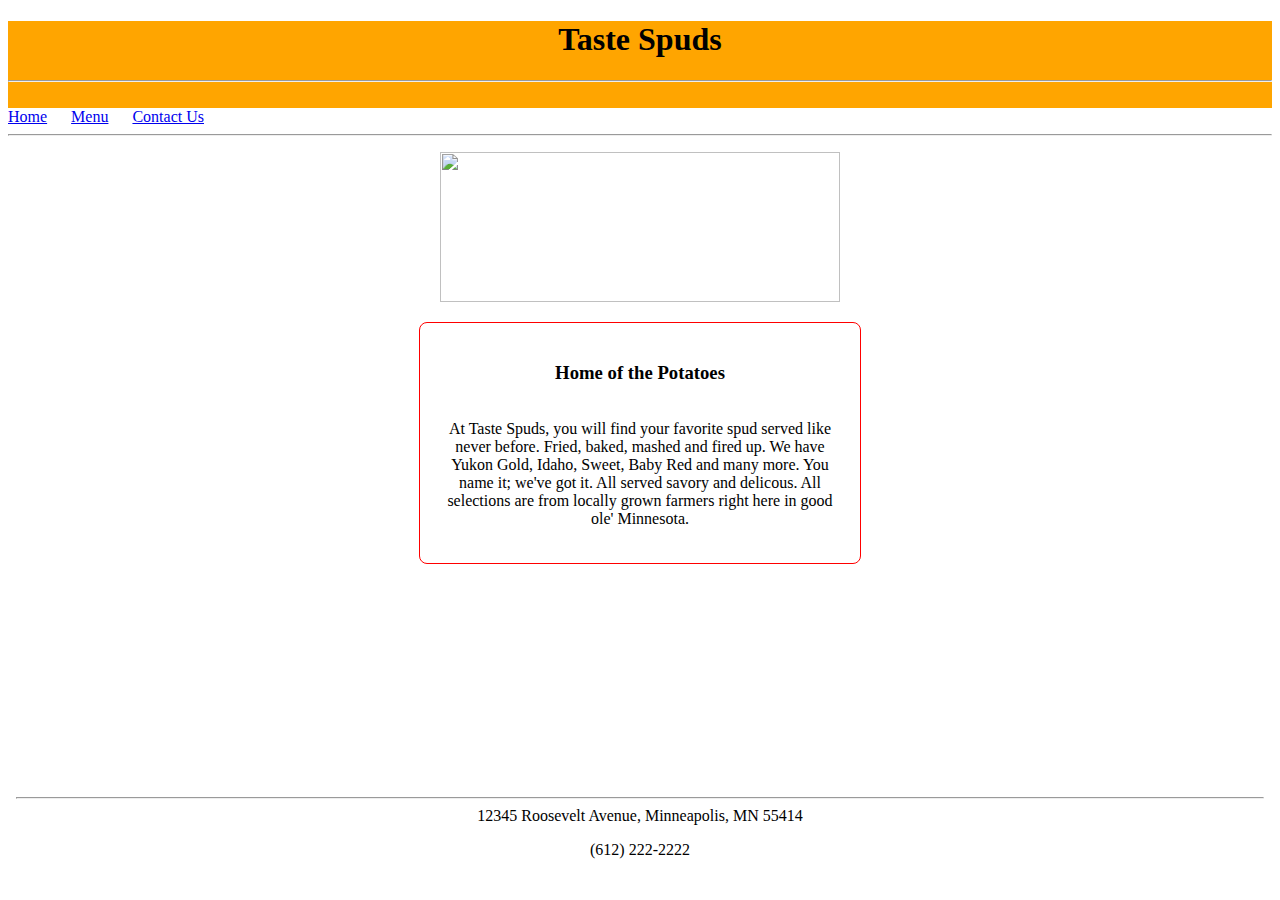
==== index.html @ 6f7a7f97 "Version 2 with CSS formatting" ====
<!DOCTYPE html>
<html>
<link href="restaurantStyles.css" rel="stylesheet" type="text/css">
<style>
  .bordered {
    width: 400px;
    height: 200px;
    padding: 20px;
    border: 1px solid red;
    border-radius: 8px;
  }

</style>


    <header>
        <title>Taste Spuds - Home</title>
        <h1>Taste Spuds</h1><hr/>&emsp;
    </header>

     <div> 
        <a href="index.html">Home</a> &emsp;
        <a href="menu.html">Menu</a> &emsp;
        <a href="contactus.html">Contact Us</a><hr/>
    </div>  

    <center><body>
        <p><img src="images/main.jpg" style="width:400px; height:150px;" /></p>
        <div class="bordered">
            <h3>Home of the Potatoes</h3><br/>
            At Taste Spuds, you will find your favorite spud served like never before. Fried, baked, mashed and fired up. 
            We have Yukon Gold, Idaho, Sweet, Baby Red and many more. You name it; we've got it. All served savory and delicous. 
            All selections are from locally grown farmers right here in good ole' Minnesota. 
        </div>
    </body></center>
    <br/>

    <footer><hr/>
            12345 Roosevelt Avenue, Minneapolis, MN 55414<br/>
            <p>(612) 222-2222</p>
    </footer><div>
<html>
---- restaurantStyles.css ----
footer {
    text-align: center;
    position: absolute;
    right: 0;
    bottom: 0;
    left: 0;
    padding: 1rem;
    text-align: center;
    height: 95px;
}

header {
    text-align: center;
    background-color: orange;
}
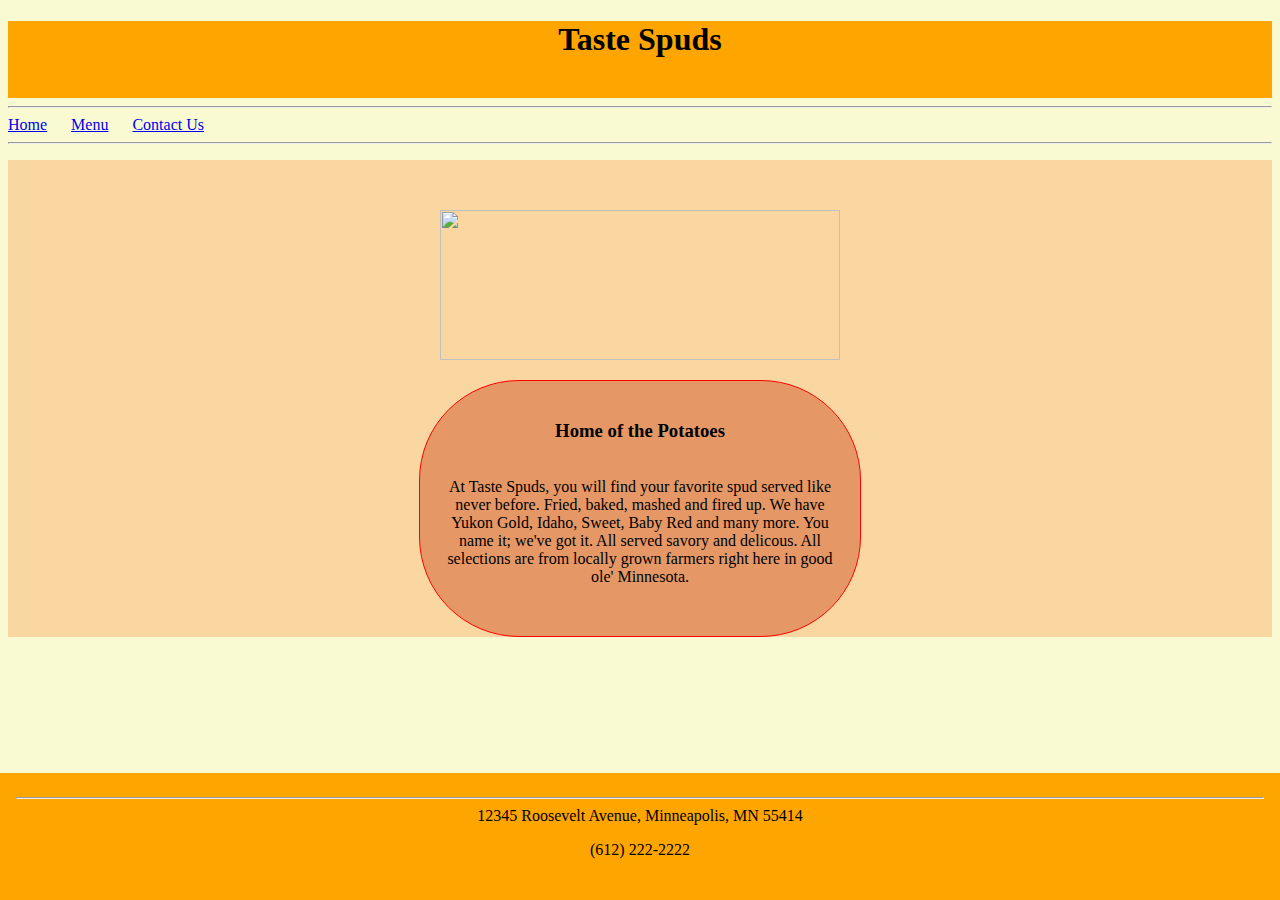
==== commit 25e9c09d: "V3 site, added background and text styling." ====
--- a/index.html
+++ b/index.html
@@ -2,12 +2,17 @@
 <html>
 <link href="restaurantStyles.css" rel="stylesheet" type="text/css">
 <style>
-  .bordered {
+  #bordered {
     width: 400px;
-    height: 200px;
+    height: 215px;
     padding: 20px;
     border: 1px solid red;
-    border-radius: 8px;
+    border-radius: 100px;
+    background-color: #E59866;
+  }
+  #content {
+    background-color:#FAD7A0;
+    padding-top: 50px;
   }
 
 </style>
@@ -15,23 +20,23 @@
 
     <header>
         <title>Taste Spuds - Home</title>
-        <h1>Taste Spuds</h1><hr/>&emsp;
+        <h1>Taste Spuds</h1>&emsp;
     </header>
 
-     <div> 
+     <div><hr/> 
         <a href="index.html">Home</a> &emsp;
         <a href="menu.html">Menu</a> &emsp;
         <a href="contactus.html">Contact Us</a><hr/>
     </div>  
 
     <center><body>
-        <p><img src="images/main.jpg" style="width:400px; height:150px;" /></p>
-        <div class="bordered">
+        <p><div id="content"><img src="images/main.jpg" style="width:400px; height:150px;" /></p>
+        <div id="bordered">
             <h3>Home of the Potatoes</h3><br/>
             At Taste Spuds, you will find your favorite spud served like never before. Fried, baked, mashed and fired up. 
             We have Yukon Gold, Idaho, Sweet, Baby Red and many more. You name it; we've got it. All served savory and delicous. 
             All selections are from locally grown farmers right here in good ole' Minnesota. 
-        </div>
+        </div></div>
     </body></center>
     <br/>
 
--- a/restaurantStyles.css
+++ b/restaurantStyles.css
@@ -15,3 +15,14 @@
     background-color: orange;
 }
 
+footer {
+    background-color: orange;
+}
+
+h1 {
+    font-family: garamond;
+}
+
+body {
+    background-color: lightgoldenrodyellow;
+}
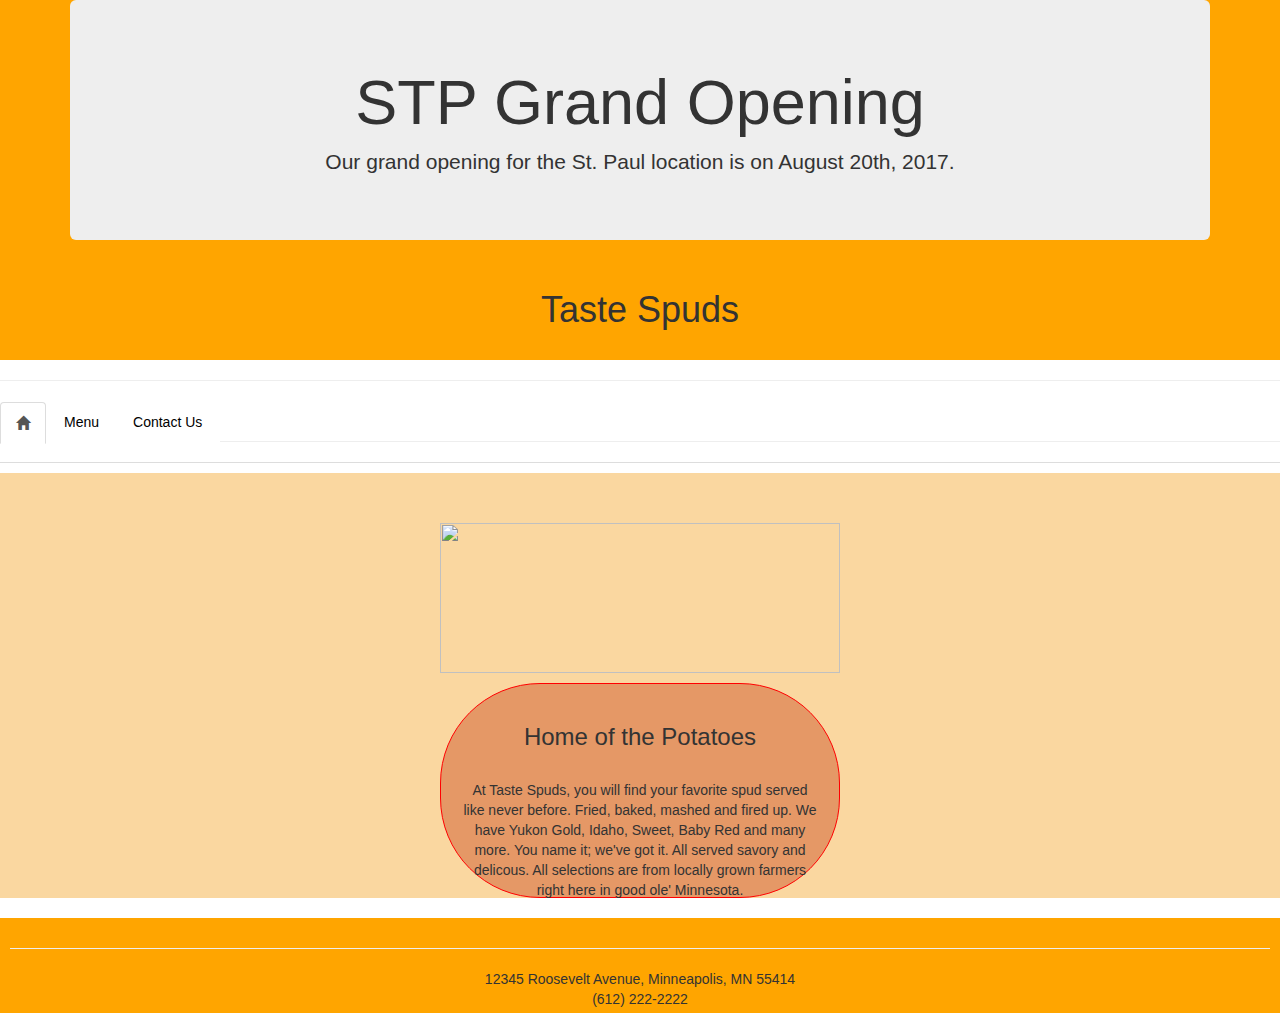
==== commit bb2c139d: "V5 with added bootstrap" ====
--- a/index.html
+++ b/index.html
@@ -1,33 +1,52 @@
 <!DOCTYPE html>
 <html>
-<link href="restaurantStyles.css" rel="stylesheet" type="text/css">
-<style>
-  #bordered {
-    width: 400px;
-    height: 215px;
-    padding: 20px;
-    border: 1px solid red;
-    border-radius: 100px;
-    background-color: #E59866;
-  }
-  #content {
-    background-color:#FAD7A0;
-    padding-top: 50px;
-  }
-
-</style>
-
-
     <header>
         <title>Taste Spuds - Home</title>
+
+    <div class="container">
+        <div class="jumbotron">
+            <h1>STP Grand Opening</h1>
+            <p>Our grand opening for the St. Paul location is on August 20th, 2017.</p>
+        </div>
+    </div>
+
         <h1>Taste Spuds</h1>&emsp;
+    
+        <link href="restaurantStyles.css" rel="stylesheet" type="text/css">
+
+    <style>
+        #bordered {
+            width: 400px;
+            height: 215px;
+            padding: 20px;
+            border: 1px solid red;
+            border-radius: 100px;
+            background-color: #E59866;
+         }
+         #content {
+            background-color:#FAD7A0;
+            padding-top: 50px;
+         }
+    </style>
+
+    <!-- Latest compiled and minified CSS -->
+    <link rel="stylesheet"
+      href="https://maxcdn.bootstrapcdn.com/bootstrap/3.3.5/css/bootstrap.min.css"/>
+
+    <!-- Optional theme -->
+    <link rel="stylesheet"
+      href="https://maxcdn.bootstrapcdn.com/bootstrap/3.3.5/css/bootstrap-theme.min.css"/>
+
+    <!-- Latest compiled and minified JavaScript -->
+    <script src="https://maxcdn.bootstrapcdn.com/bootstrap/3.3.5/js/bootstrap.min.js"></script>
+
     </header>
 
-     <div><hr/> 
-        <a href="index.html">Home</a> &emsp;
-        <a href="menu.html">Menu</a> &emsp;
-        <a href="contactus.html">Contact Us</a><hr/>
-    </div>  
+     <ul class="nav nav-tabs"><hr/> 
+        <li  class="active"><a href="index.html" class="glyphicon glyphicon-home"></a></li> &emsp;
+        <li><a href="menu.html">Menu</a></li> &emsp;
+        <li><a href="contactus.html">Contact Us</a></li><hr/>
+    </ul>  
 
     <center><body>
         <p><div id="content"><img src="images/main.jpg" style="width:400px; height:150px;" /></p>
@@ -40,7 +59,7 @@
     </body></center>
     <br/>
 
-    <footer><hr/>
+    <footer id="footerHome"><hr/>
             12345 Roosevelt Avenue, Minneapolis, MN 55414<br/>
             <p>(612) 222-2222</p>
     </footer><div>
--- a/restaurantStyles.css
+++ b/restaurantStyles.css
@@ -1,21 +1,51 @@
 
-footer {
+a {
+    text-decoration: none;
+}
+
+a:link {
+    color: black;
+}
+
+a:visited {
+    color: green;
+}
+
+
+a:hover {
+    font-weight: bold;
+}
+
+a:active {
+    text-decoration: none;
+}
+
+#footerHome {
     text-align: center;
-    position: absolute;
     right: 0;
     bottom: 0;
     left: 0;
     padding: 1rem;
     text-align: center;
     height: 95px;
+    background-color: orange;
+}
+
+.footer {
+    text-align: center;
+    right: 0;
+    bottom: 0;
+    left: 0;
+    padding: 1rem;
+    text-align: center;
+    height: 95px;
+    background-color: orange;
+    position: fixed;
+    
 }
 
 header {
     text-align: center;
-    background-color: orange;
-}
-
-footer {
     background-color: orange;
 }
 
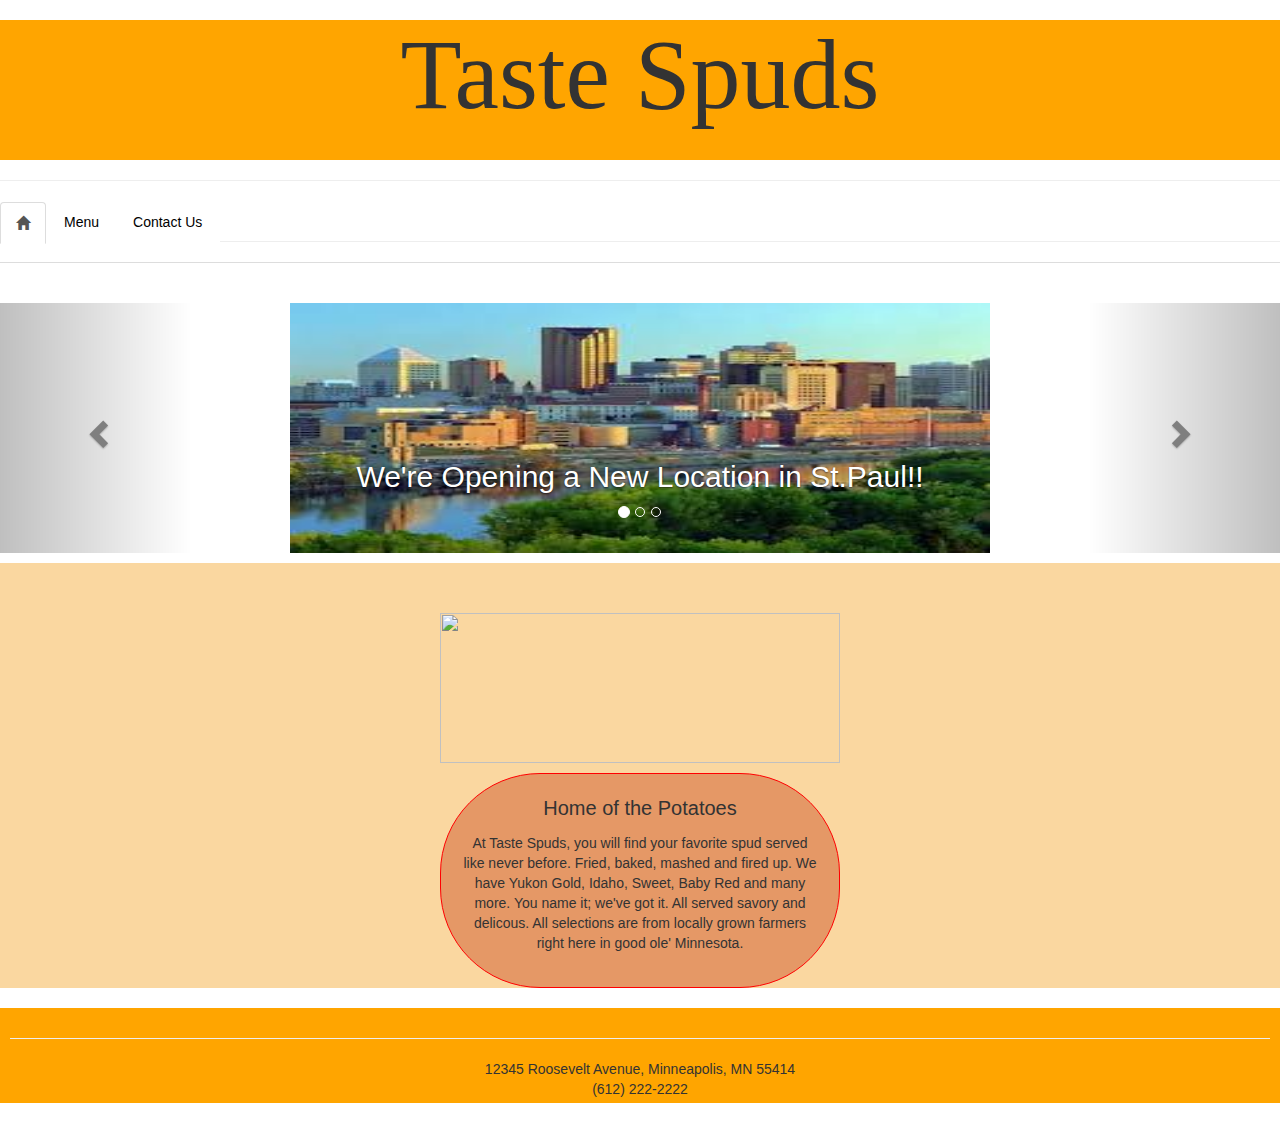
==== commit 4d16265b: "V6 with bootstrap added carousel and JavaScript enable" ====
--- a/index.html
+++ b/index.html
@@ -3,14 +3,14 @@
     <header>
         <title>Taste Spuds - Home</title>
 
-    <div class="container">
+    <!--<div class="container">
         <div class="jumbotron">
             <h1>STP Grand Opening</h1>
             <p>Our grand opening for the St. Paul location is on August 20th, 2017.</p>
         </div>
-    </div>
+    </div>-->
 
-        <h1>Taste Spuds</h1>&emsp;
+        <h1 id="overRideTitle">Taste Spuds</h1>&emsp;
     
         <link href="restaurantStyles.css" rel="stylesheet" type="text/css">
 
@@ -27,9 +27,24 @@
             background-color:#FAD7A0;
             padding-top: 50px;
          }
+
+         #homeHeader {
+             font-size: 15pt;
+             font-style: bold;
+         }
+
+         img {
+             height: 250px;
+             width: 700px;
+         }
     </style>
 
     <!-- Latest compiled and minified CSS -->
+
+    
+        <!--jQuery, necessary for bootstraps javascript plugins-->
+    <script src="https://ajax.googleapis.com/ajax/libs/jquery/1.11.3/jquery.min.js"></script>
+
     <link rel="stylesheet"
       href="https://maxcdn.bootstrapcdn.com/bootstrap/3.3.5/css/bootstrap.min.css"/>
 
@@ -39,6 +54,7 @@
 
     <!-- Latest compiled and minified JavaScript -->
     <script src="https://maxcdn.bootstrapcdn.com/bootstrap/3.3.5/js/bootstrap.min.js"></script>
+    
 
     </header>
 
@@ -48,10 +64,56 @@
         <li><a href="contactus.html">Contact Us</a></li><hr/>
     </ul>  
 
+        <!--JS plugins-->
+<dive class="container">
+<noscript>Javascript is disabled. This site is best viewed wtih JavaScript enabled<center></noscript><br/>
+
+    <div id="myCarousel" class="carousel slide" data-ride="carousel">
+        <ol class="carousel-indicators">
+            <li data-target="#mycarousel" data-slide-to"0" class="active"> </li>
+            <li data-target="#mycarousel" data-slide-to"1"></li>
+            <li data-target="#mycarousel" data-slide-to"2"></li>
+        </ol>
+
+        <div class="carousel-inner" role="listbox">
+            <div class="item active">
+                <center><img src="images/stp.jpg" alt="St. Paul, MN"></center>
+                <div class="carousel-caption">
+                    <h2>We're Opening a New Location in St.Paul!!</h2>
+                </div>
+            </div>
+
+            <div class="item">
+                <center><img  src="images/Summer.jpg" alt="Summer 2017"></center>
+                <div class="carousel-caption">
+                    <h2>New seasonal menu available!</h2><br/><br/><br/><br/><br/><br/><br/>
+                </div>
+            </div>
+
+            <div class="item">
+                <center><img  src="images/Brew.jpg" alt="SG Special Brew"></center>
+                <div class="carousel-caption">
+                    <h2>Our drink of the month is the SG Special Brew</h2><br/>
+                </div>
+            </div>
+
+            <a class="left carousel-control" href="#myCarousel" role="button" data-slide="prev">
+                <span class="glyphicon glyphicon-chevron-left"></span>
+                <span class="sr-only">Previous</span>
+            </a>
+            <a class="right carousel-control" href="#myCarousel" role="button" data-slide="next">
+                <span class="glyphicon glyphicon-chevron-right"></span>
+                <span class="sr-only">Next</span>
+            </a>            
+        </div>
+    </div>
+</div>
+
     <center><body>
+
         <p><div id="content"><img src="images/main.jpg" style="width:400px; height:150px;" /></p>
         <div id="bordered">
-            <h3>Home of the Potatoes</h3><br/>
+            <p id="homeHeader">Home of the Potatoes</p>
             At Taste Spuds, you will find your favorite spud served like never before. Fried, baked, mashed and fired up. 
             We have Yukon Gold, Idaho, Sweet, Baby Red and many more. You name it; we've got it. All served savory and delicous. 
             All selections are from locally grown farmers right here in good ole' Minnesota. 
--- a/restaurantStyles.css
+++ b/restaurantStyles.css
@@ -49,10 +49,19 @@
     background-color: orange;
 }
 
-h1 {
-    font-family: garamond;
+#overrideBody {
+    background-color: lightgoldenrodyellow;
 }
 
-body {
-    background-color: lightgoldenrodyellow;
+#overrideNav {
+    background-color: white;
+
 }
+
+#overRideTitle {
+    font-size: 75pt;
+    font-family: garamond;
+    font-style: bold;
+}
+
+
